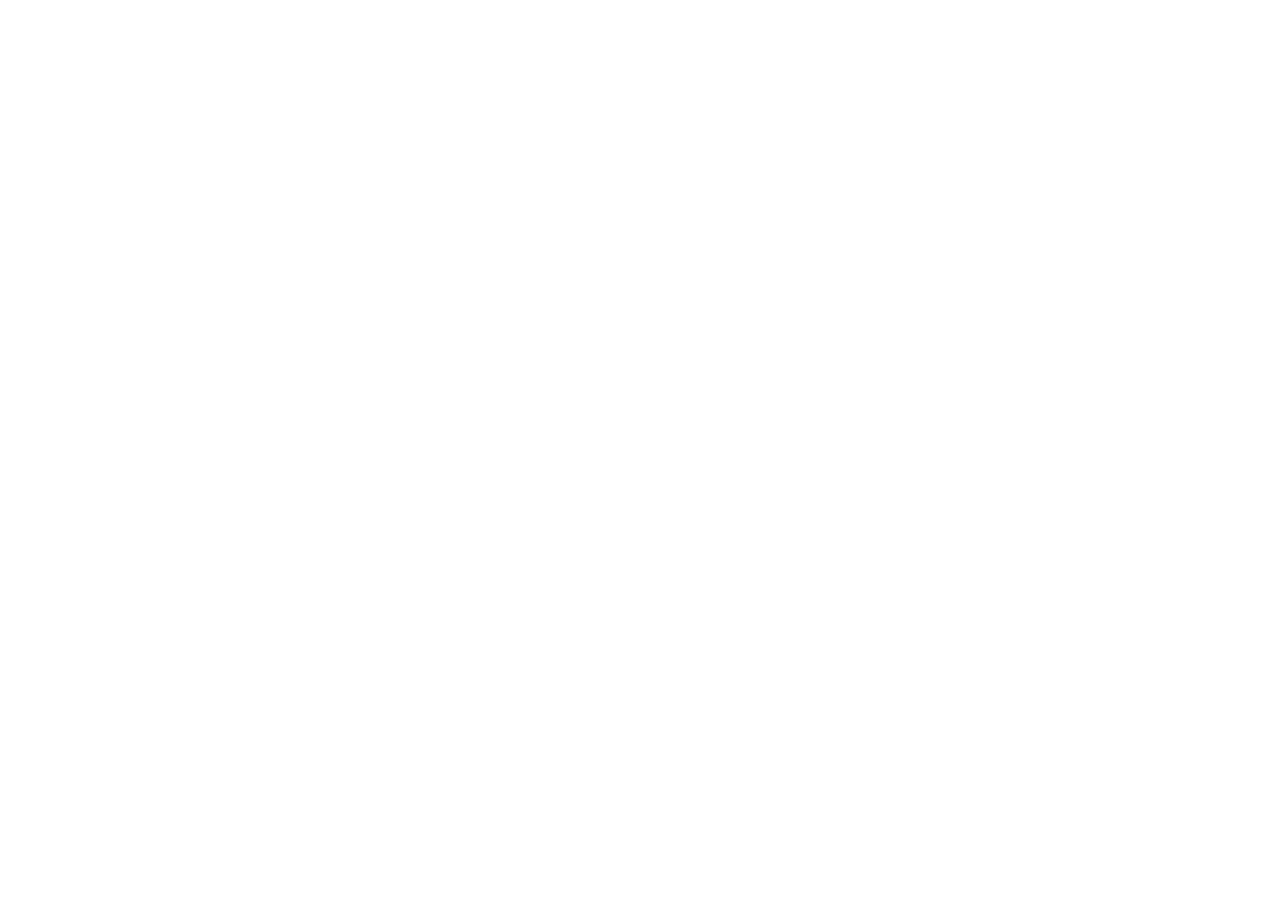
==== index.html @ 7d4b49ae "feat: :tada: Configuración inicial" ====
<!DOCTYPE html>
<html lang="en">
<head>
    <meta charset="UTF-8">
    <meta name="viewport" content="width=device-width, initial-scale=1.0">
    <title>Document</title>
    <link rel="stylesheet" href="src/css/style.css">
</head>
<body>
    
</body>
</html>
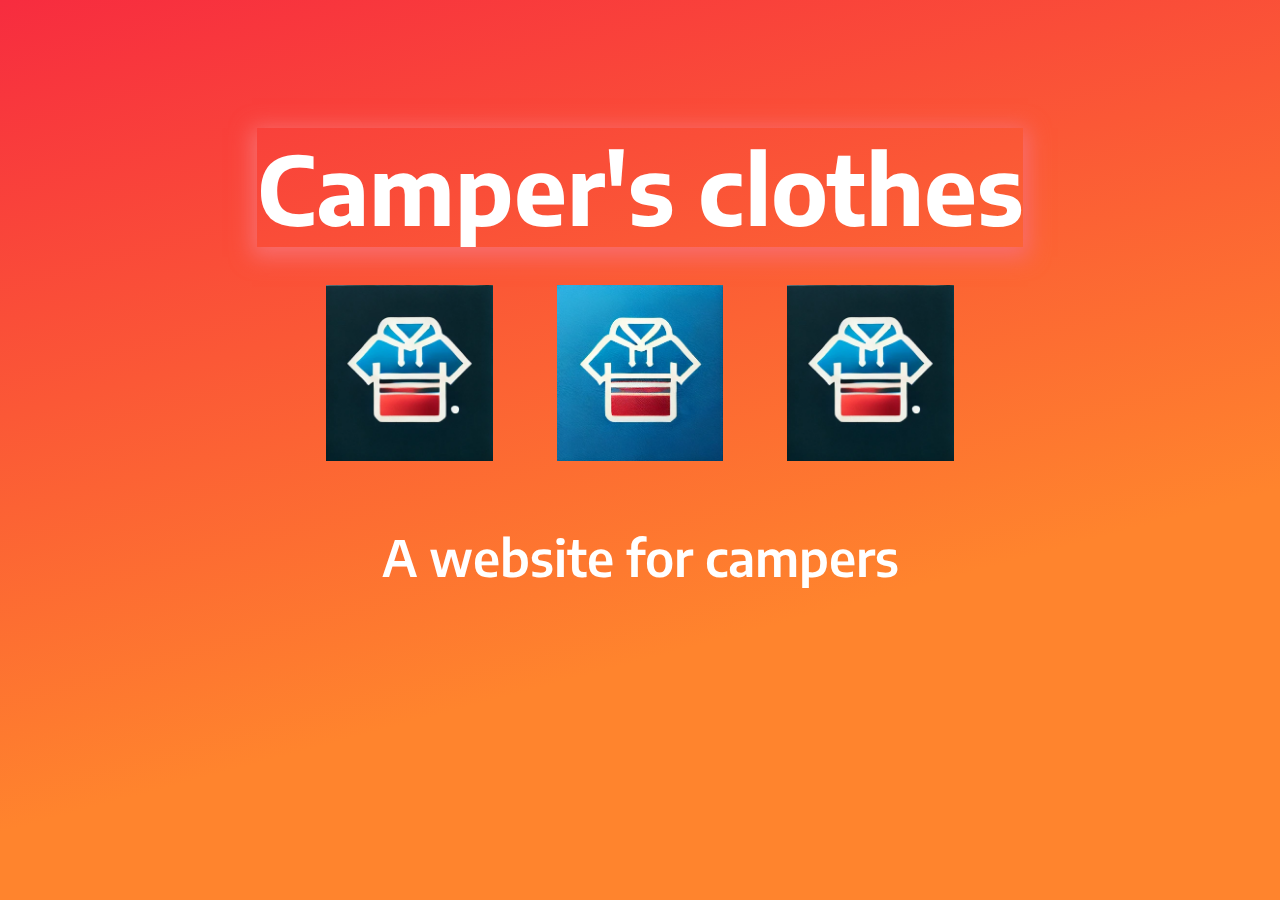
==== commit 2811b502: "feat: :lipstick: Se agregó la pantalla inicial de la app" ====
--- a/index.html
+++ b/index.html
@@ -3,10 +3,23 @@
 <head>
     <meta charset="UTF-8">
     <meta name="viewport" content="width=device-width, initial-scale=1.0">
-    <title>Document</title>
-    <link rel="stylesheet" href="src/css/style.css">
-</head>
+    <title>Camper's clothes</title>
+    <link rel="stylesheet" href="css/style.css">
+    <link rel= "icon" href="storage/img/icon-logo.png">
+    </head>
 <body>
-    
+    <header>
+        <div class="div__header">
+            <h1><a href="views/home.html">Camper's clothes</a></h1>
+        </div>
+        <div class="div__images">
+            <img src="storage/img/img1-start.png">
+            <img src="storage/img/img2-start.png">
+            <img src="storage/img/img1-start.png">
+        </div>
+        <div class="div__text">
+            <h2>A website for campers</h2>
+        </div>
+    </header>
 </body>
 </html>--- a/css/style.css
+++ b/css/style.css
@@ -0,0 +1,176 @@
+@import url(variables.css);
+*{
+    padding: 0;
+    margin: 0;
+    box-sizing: border-box;
+}
+/************* Header *************/
+header{
+    width: 100%;
+    height: 100vh;
+    background: linear-gradient(165deg, var(--color-23) , var(--color-24) 67%);
+    display: flex;
+    align-items: center;
+    flex-direction: column;
+    justify-content: flex-start;
+}
+.div__header{
+    display: flex;
+    margin-top: 50%;
+}
+.div__header h1{
+    font-family: "EncodeSans-Bold";
+    font-size: 35px;
+}
+.div__header h1 a{
+    box-shadow: 0px 5px 20px 5px var(--color-25);
+    color: var(--color-1);
+    text-decoration: none;
+}
+.div__images{
+    display: flex;
+    margin-top: 50px;
+    justify-content: center;
+    gap: 5%;
+    width: 100%;
+}
+.div__images img{
+    width: 90px;
+}
+.div__text{
+    display: flex;
+    margin-top: 60px;
+    justify-content: center;
+}
+.div__text h2{
+    color: var(--color-1);
+    font-family: "EncodeSans-SemiBold";
+    font-size: 25px;
+}
+/*********************************/
+@media screen and (max-height: 568px){
+    header{
+        width: 100%;
+        height: 100vh;
+        display: flex;
+        align-items: center;
+        flex-direction: column;
+        justify-content: flex-start;
+    }
+    .div__header{
+        display: flex;
+        margin-top: 35%;
+    }
+    .div__text{
+        display: flex;
+        margin-top: 50px;
+        justify-content: center;
+    }
+}
+@media screen and (min-width: 720px){
+    header{
+        display: flex;
+        align-items: center;
+        flex-direction: column;
+        justify-content: flex-start;
+    }
+    .div__header{
+        display: flex;
+        margin-top: 30%;
+    }
+    .div__header h1{
+        font-family: "EncodeSans-Bold";
+        font-size: 60px;
+    }
+    .div__images{
+        display: flex;
+        margin-top: 10%;
+        justify-content: center;
+        gap: 5%;
+        width: 100%;
+    }
+    .div__images img{
+        width: 13%;
+    }
+    .div__text{
+        display: flex;
+        margin-top: 10%;
+        justify-content: center;
+    }
+    .div__text h2{
+        color: var(--color-1);
+        font-family: "EncodeSans-SemiBold";
+        font-size: 40px;
+    }
+}
+@media screen and (min-width: 1280px){
+    header{
+        display: flex;
+        align-items: center;
+        flex-direction: column;
+        justify-content: flex-start;
+    }
+    .div__header{
+        display: flex;
+        margin-top: 10%;
+    }
+    .div__header h1{
+        font-family: "EncodeSans-Bold";
+        font-size: 95px;
+    }
+    .div__images{
+        display: flex;
+        margin-top: 3%;
+        justify-content: center;
+        gap: 5%;
+        width: 100%;
+    }
+    .div__images img{
+        width: 13%;
+    }
+    .div__text{
+        display: flex;
+        margin-top: 5%;
+        justify-content: center;
+    }
+    .div__text h2{
+        color: var(--color-1);
+        font-family: "EncodeSans-SemiBold";
+        font-size: 50px;
+    }
+}
+@media screen and (min-width: 1500px){
+    header{
+        display: flex;
+        align-items: center;
+        flex-direction: column;
+        justify-content: flex-start;
+    }
+    .div__header{
+        display: flex;
+        margin-top: 10%;
+    }
+    .div__header h1{
+        font-family: "EncodeSans-Bold";
+    }
+    .div__images{
+        display: flex;
+        margin-top: 3%;
+        justify-content: center;
+        gap: 5%;
+        width: 100%;
+    }
+    .div__images img{
+        width: 10%;
+    }
+    .div__text{
+        display: flex;
+        margin-top: 5%;
+        justify-content: center;
+    }
+    .div__text h2{
+        color: var(--color-1);
+        font-family: "EncodeSans-SemiBold";
+        font-size: 45px;
+    }
+}